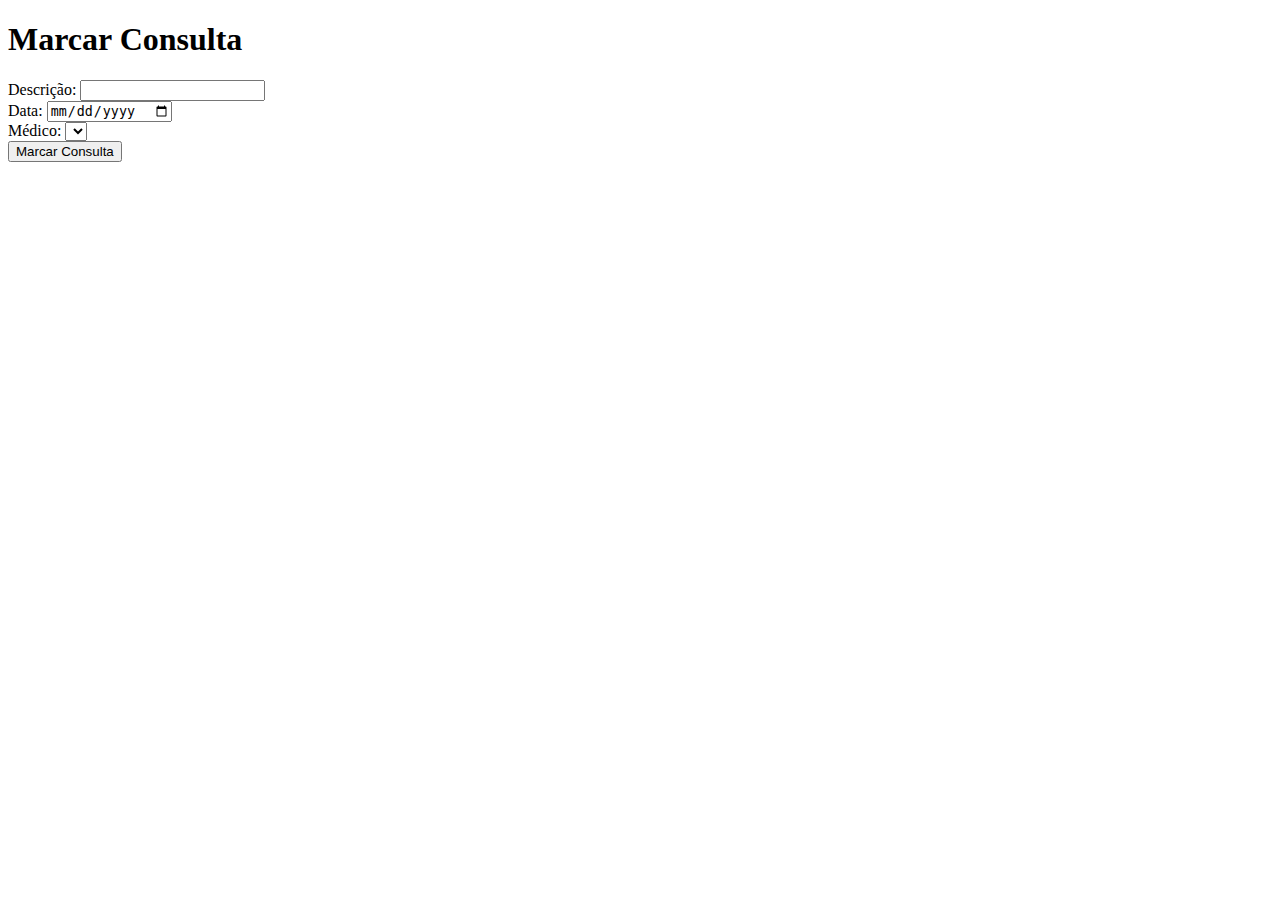
==== src/main/resources/templates/paciente/marcar_consulta.html @ 8ace8ae7 "Primeiro commit" ====
<!DOCTYPE html>
<html xmlns:th="http://www.thymeleaf.org">
<head>
    <meta charset="UTF-8">
    <meta name="viewport" content="width=device-width, initial-scale=1.0">
    <title>Marcar Consulta</title>
    <link rel="stylesheet" th:href="@{/bootstrap/css/bootstrap.min.css}">
    <link rel="stylesheet" th:href="@{/css/style.css}">
</head>
<body>
<div class="container">
    <h1>Marcar Consulta</h1>
    <form th:action="@{/marcarConsulta}" th:object="${consulta}" method="post">
        <div class="form-group">
            <label for="descricao">Descrição:</label>
            <input type="text" id="descricao" th:field="*{descricao}" class="form-control" required />
        </div>

        <div class="form-group">
            <label for="data">Data:</label>
            <input type="date" id="data" th:field="*{data}" class="form-control" required />
        </div>

        <div class="form-group">
            <label for="medico">Médico:</label>
            <select id="medico" th:field="*{medico}" class="form-control" required>
                <option th:each="medico : ${medicos}" th:value="${medico.id}" th:text="${medico.nome}"></option>
            </select>
        </div>

        <button type="submit" class="btn btn-primary btn-block">Marcar Consulta</button>
    </form>
</div>

<script th:src="@{/jquery/jquery-3.7.1.js}"></script>
<script th:src="@{/bootstrap/js/bootstrap.min.js}"></script>
</body>
</html>
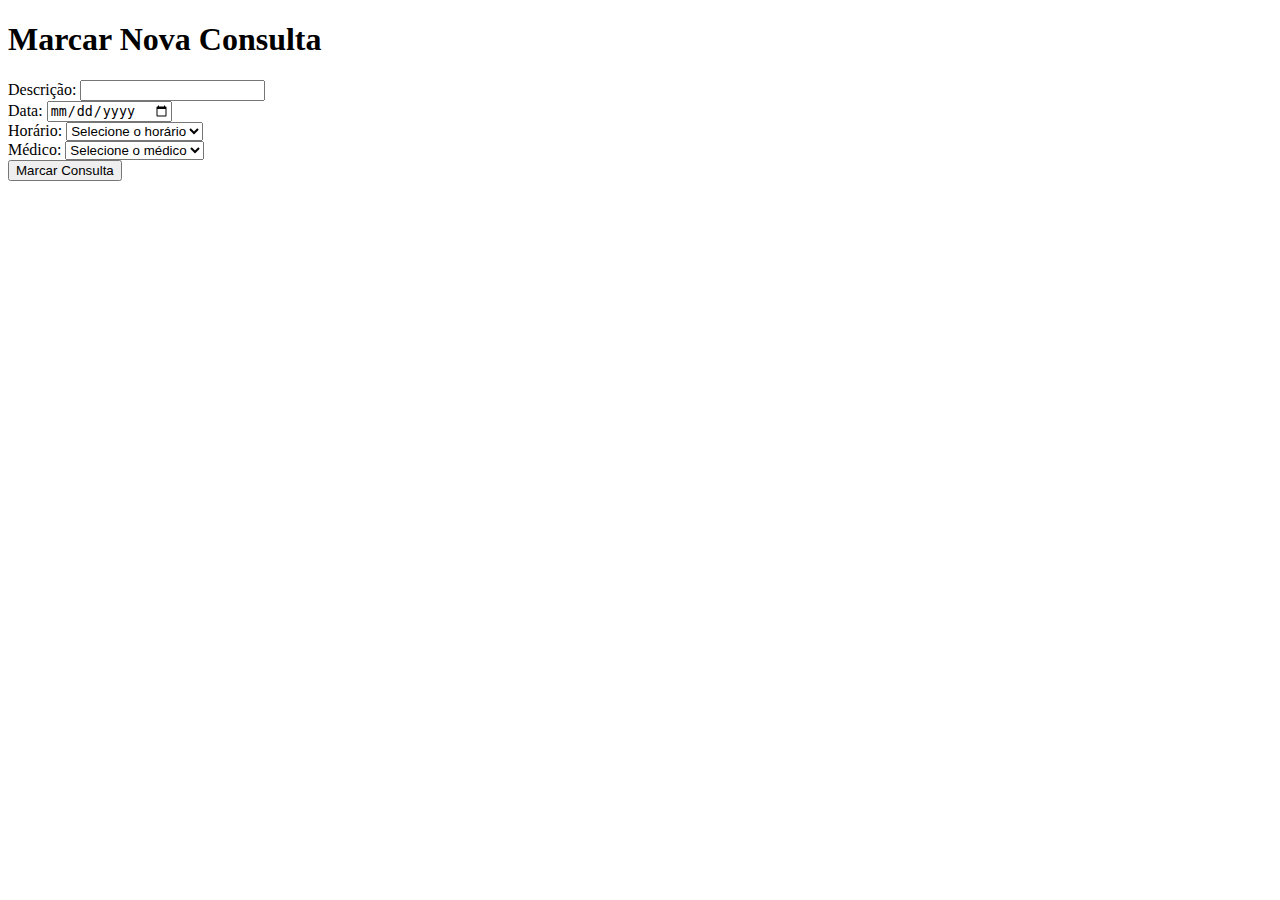
==== commit 44cbbe31: "Tamplate alterado" ====
--- a/src/main/resources/templates/paciente/marcar_consulta.html
+++ b/src/main/resources/templates/paciente/marcar_consulta.html
@@ -7,29 +7,64 @@
     <link rel="stylesheet" th:href="@{/bootstrap/css/bootstrap.min.css}">
     <link rel="stylesheet" th:href="@{/css/style.css}">
 </head>
-<body>
-<div class="container">
-    <h1>Marcar Consulta</h1>
-    <form th:action="@{/marcarConsulta}" th:object="${consulta}" method="post">
+<body class="bg-light">
+<div class="container py-4">
+    <h1 class="mb-4">Marcar Nova Consulta</h1>
+
+    <!-- Formulário para marcar consulta -->
+    <form th:action="@{/paciente/marcarConsulta}" th:object="${consulta}" method="post">
         <div class="form-group">
             <label for="descricao">Descrição:</label>
-            <input type="text" id="descricao" th:field="*{descricao}" class="form-control" required />
+            <input type="text" id="descricao" class="form-control" th:field="*{descricao}" required>
         </div>
 
         <div class="form-group">
             <label for="data">Data:</label>
-            <input type="date" id="data" th:field="*{data}" class="form-control" required />
+            <input type="date" id="data" class="form-control" th:field="*{data}" required>
+        </div>
+
+        <div class="form-group">
+            <label for="horario">Horário:</label>
+            <select id="horario" class="form-control" th:field="*{horario}" required>
+                <option value="">Selecione o horário</option>
+                <option value="08:00">08:00</option>
+                <option value="08:30">08:30</option>
+                <option value="09:00">09:00</option>
+                <option value="09:30">09:30</option>
+                <option value="10:00">10:00</option>
+                <option value="10:30">10:30</option>
+                <option value="11:00">11:00</option>
+                <option value="11:30">11:30</option>
+                <option value="12:00">12:00</option>
+                <option value="12:30">12:30</option>
+                <option value="13:00">13:00</option>
+                <option value="13:30">13:30</option>
+                <option value="14:00">14:00</option>
+                <option value="14:30">14:30</option>
+                <option value="15:00">15:00</option>
+                <option value="15:30">15:30</option>
+                <option value="16:00">16:00</option>
+                <option value="16:30">16:30</option>
+                <option value="17:00">17:00</option>
+                <option value="17:30">17:30</option>
+            </select>
         </div>
 
         <div class="form-group">
             <label for="medico">Médico:</label>
-            <select id="medico" th:field="*{medico}" class="form-control" required>
+            <select id="medico" class="form-control" th:field="*{medico}" required>
+                <option value="">Selecione o médico</option>
                 <option th:each="medico : ${medicos}" th:value="${medico.id}" th:text="${medico.nome}"></option>
             </select>
         </div>
 
-        <button type="submit" class="btn btn-primary btn-block">Marcar Consulta</button>
+        <button type="submit" class="btn btn-primary">Marcar Consulta</button>
     </form>
+
+    <!-- Mensagem de erro -->
+    <div th:if="${error}" class="alert alert-danger mt-3">
+        <p th:text="${error}"></p>
+    </div>
 </div>
 
 <script th:src="@{/jquery/jquery-3.7.1.js}"></script>
